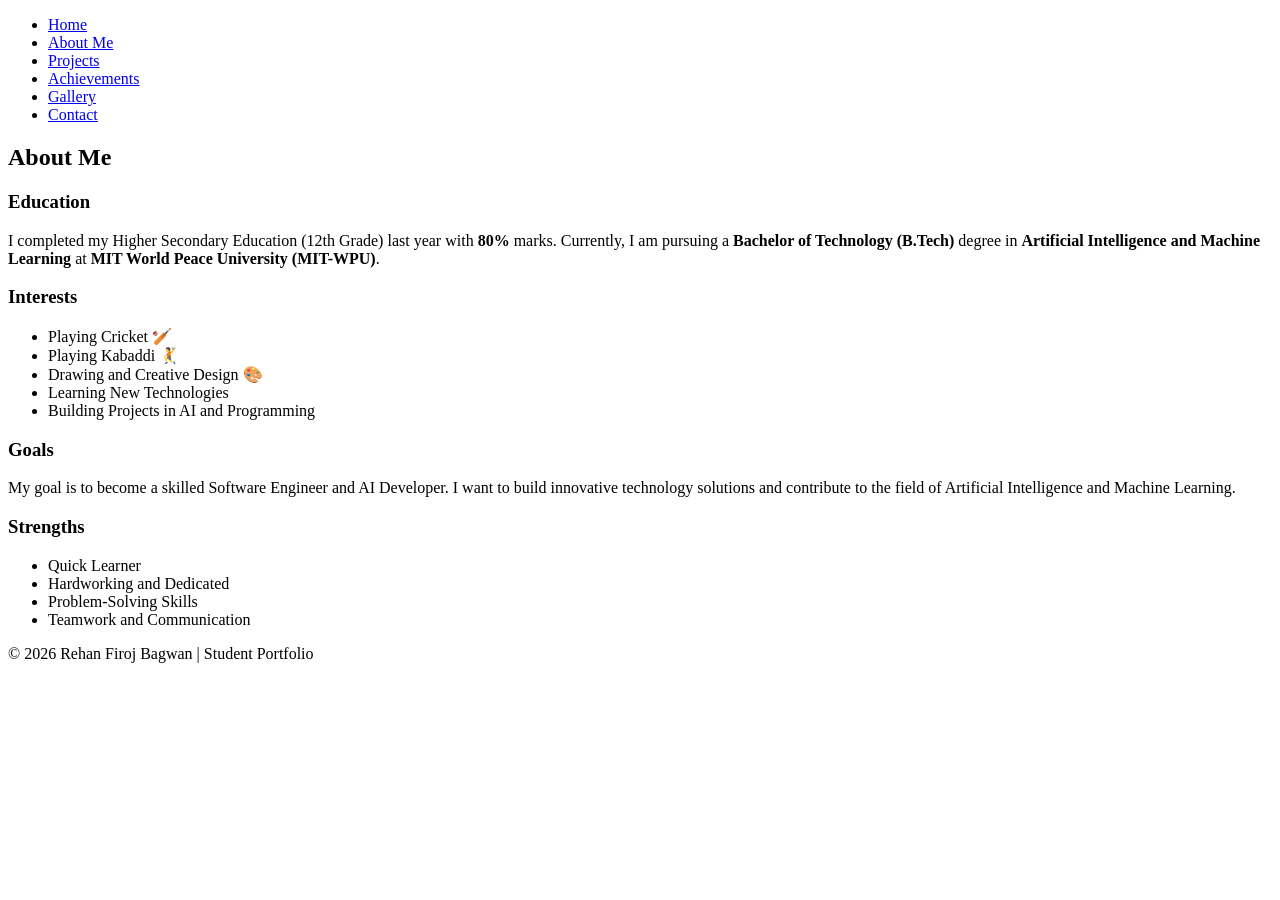
==== about.html @ 8464b303 "Create about.html" ====
<!DOCTYPE html>
<html lang="en">
<head>
    <title>About Me - Rehan Bagwan</title>
    <link rel="stylesheet" href="style.css">
</head>

<body>

<!-- NAVBAR -->
<nav>
    <ul>
        <li><a href="index.html">Home</a></li>
        <li><a href="about.html">About Me</a></li>
        <li><a href="projects.html">Projects</a></li>
        <li><a href="achievements.html">Achievements</a></li>
        <li><a href="gallery.html">Gallery</a></li>
        <li><a href="contact.html">Contact</a></li>
    </ul>
</nav>

<!-- ABOUT SECTION -->
<section id="about">

    <h2>About Me</h2>

    <div class="card">

        <h3>Education</h3>

        <p>
            I completed my Higher Secondary Education (12th Grade) last year 
            with <b>80%</b> marks. Currently, I am pursuing a 
            <b>Bachelor of Technology (B.Tech)</b> degree in 
            <b>Artificial Intelligence and Machine Learning</b> 
            at <b>MIT World Peace University (MIT-WPU)</b>.
        </p>

    </div>

    <div class="card">

        <h3>Interests</h3>

        <ul>
            <li>Playing Cricket 🏏</li>
            <li>Playing Kabaddi 🤾</li>
            <li>Drawing and Creative Design 🎨</li>
            <li>Learning New Technologies</li>
            <li>Building Projects in AI and Programming</li>
        </ul>

    </div>

    <div class="card">

        <h3>Goals</h3>

        <p>
            My goal is to become a skilled Software Engineer and AI Developer. 
            I want to build innovative technology solutions and contribute to 
            the field of Artificial Intelligence and Machine Learning.
        </p>

    </div>

    <div class="card">

        <h3>Strengths</h3>

        <ul>
            <li>Quick Learner</li>
            <li>Hardworking and Dedicated</li>
            <li>Problem-Solving Skills</li>
            <li>Teamwork and Communication</li>
        </ul>

    </div>

</section>

<footer>

    <p>
        © 2026 Rehan Firoj Bagwan | Student Portfolio
    </p>

</footer>

</body>
</html>
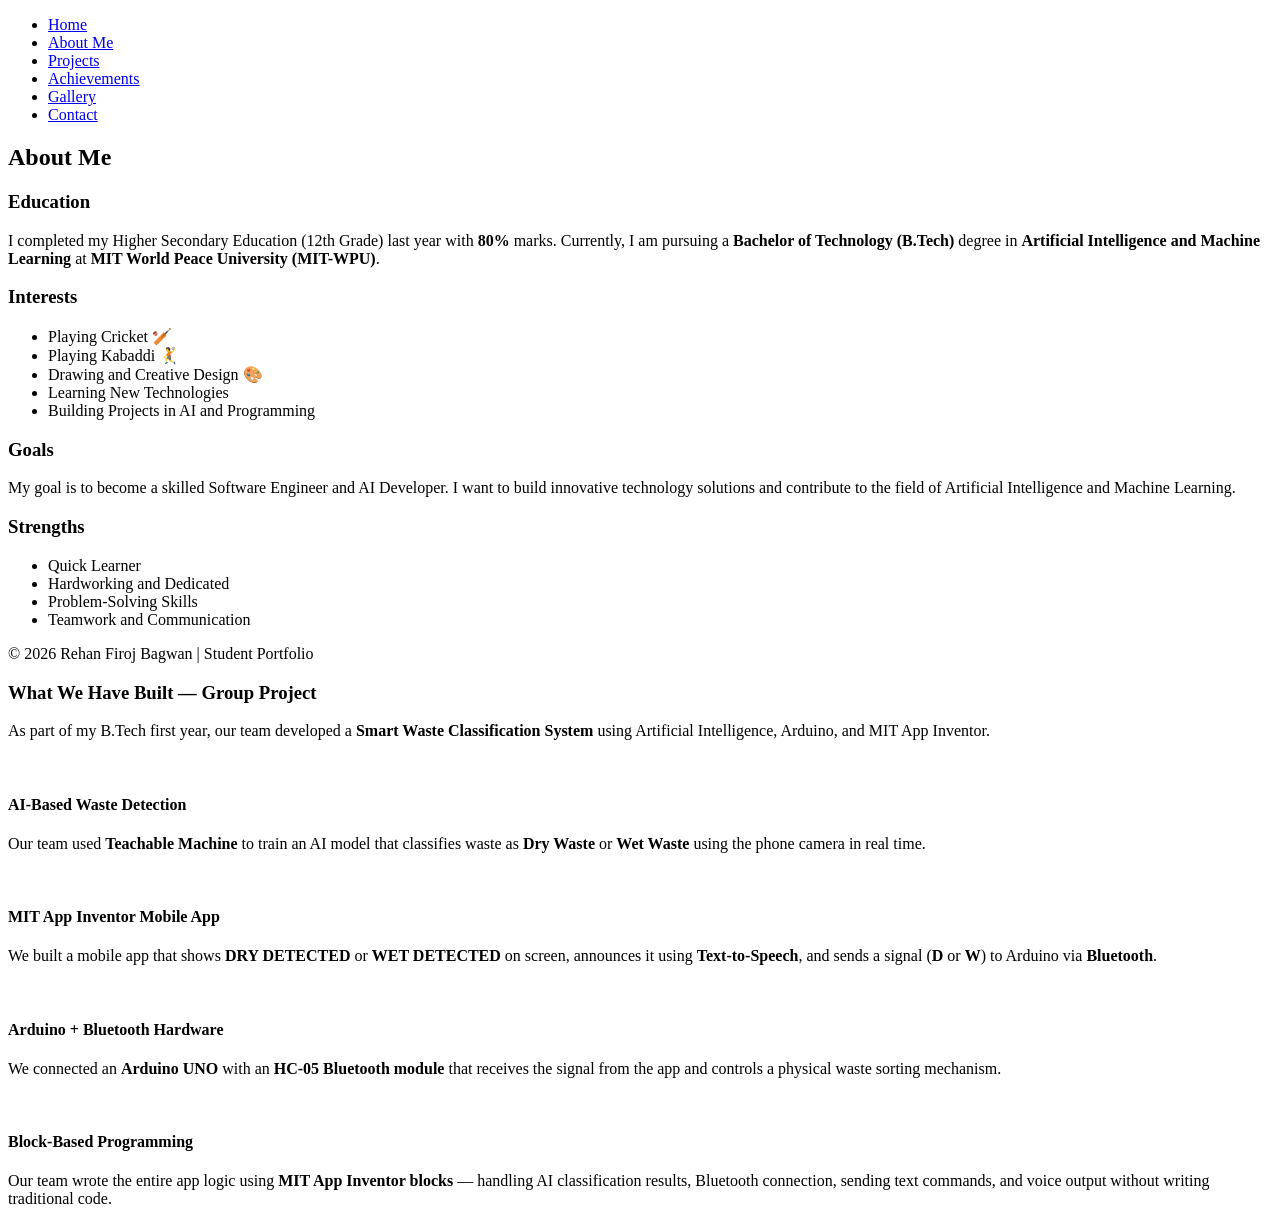
==== commit 1e16cd85: "Update about.html" ====
--- a/about.html
+++ b/about.html
@@ -88,4 +88,50 @@
 </footer>
 
 </body>
-</html>
+</html> 
+<div class="card">
+    <h3>What We Have Built — Group Project</h3>
+    <p>
+        As part of my B.Tech first year, our team developed a 
+        <b>Smart Waste Classification System</b> using 
+        Artificial Intelligence, Arduino, and MIT App Inventor.
+    </p>
+
+    <br>
+
+    <h4> AI-Based Waste Detection</h4>
+    <p>
+        Our team used <b>Teachable Machine</b> to train an AI model that 
+        classifies waste as <b>Dry Waste</b> or <b>Wet Waste</b> 
+        using the phone camera in real time.
+    </p>
+
+    <br>
+
+    <h4> MIT App Inventor Mobile App</h4>
+    <p>
+        We built a mobile app that shows <b>DRY DETECTED</b> or 
+        <b>WET DETECTED</b> on screen, announces it using 
+        <b>Text-to-Speech</b>, and sends a signal (<b>D</b> or <b>W</b>) 
+        to Arduino via <b>Bluetooth</b>.
+    </p>
+
+    <br>
+
+    <h4> Arduino + Bluetooth Hardware</h4>
+    <p>
+        We connected an <b>Arduino UNO</b> with an <b>HC-05 Bluetooth module</b> 
+        that receives the signal from the app and controls a 
+        physical waste sorting mechanism.
+    </p>
+
+    <br>
+
+    <h4> Block-Based Programming</h4>
+    <p>
+        Our team wrote the entire app logic using <b>MIT App Inventor blocks</b> — 
+        handling AI classification results, Bluetooth connection, 
+        sending text commands, and voice output without writing 
+        traditional code.
+    </p>
+</div>
